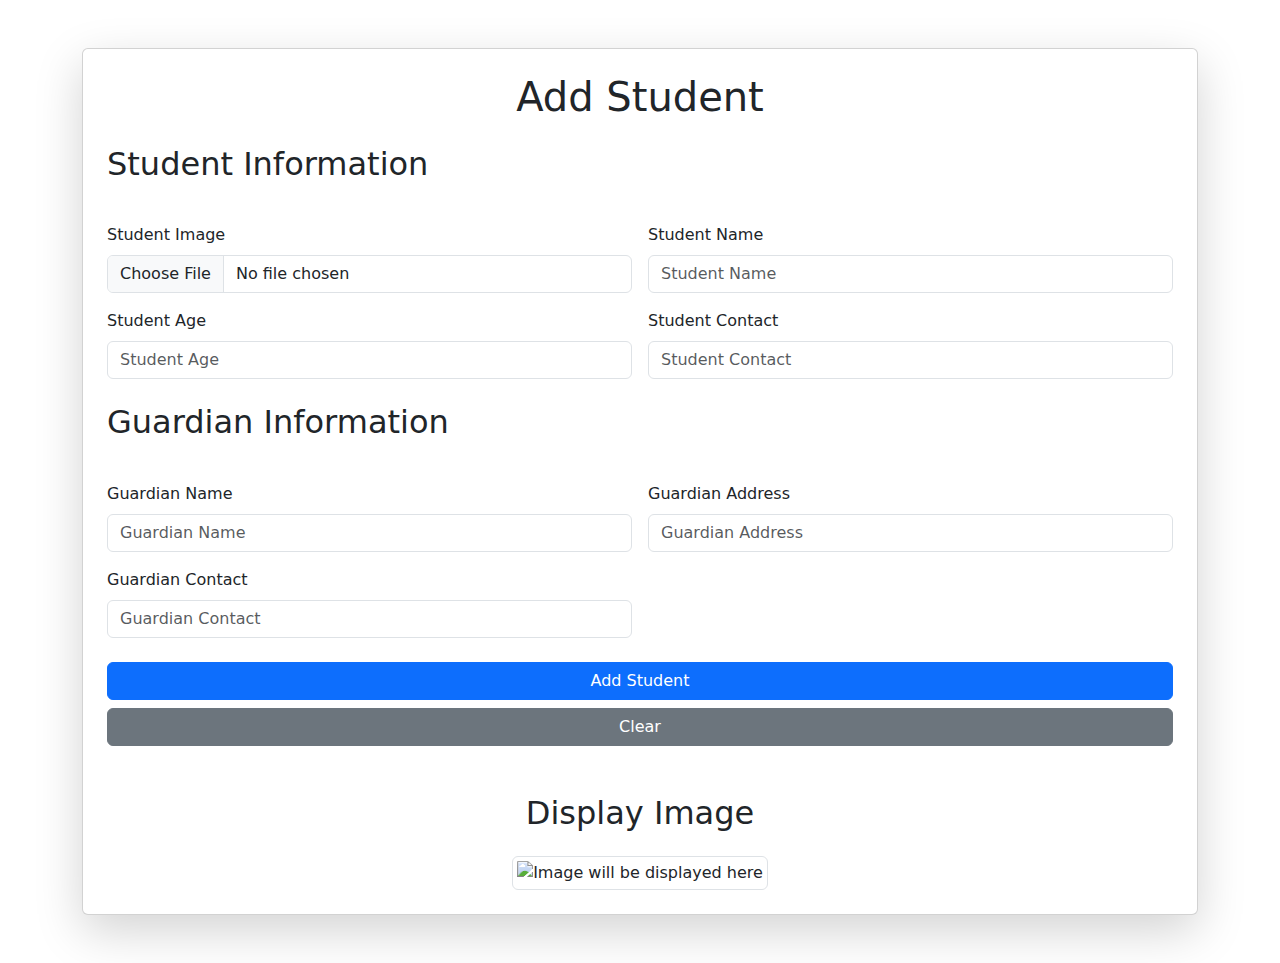
==== add-student.html @ ea2ae52a "first commit" ====
<!DOCTYPE html>
<html lang="en">
<head>
    <meta charset="UTF-8">
    <meta name="viewport" content="width=device-width, initial-scale=1.0">
    <title>Add/Update Student</title>
    <link href="https://cdn.jsdelivr.net/npm/bootstrap@5.3.0-alpha1/dist/css/bootstrap.min.css" rel="stylesheet">
    <link rel="stylesheet" href="css/add-student.css">
</head>
<body>
    <div class="container my-5">
        <div class="card p-4 shadow-lg">
            <h1 class="text-center mb-4" id="formTitle">Add Student</h1>
            <form id="studentForm" class="row g-3">
                <!-- Student Information -->
                <div class="col-12">
                    <h2 class="mb-4">Student Information</h2>
                </div>
                <div class="col-md-6">
                    <label for="fileInput" class="form-label">Student Image</label>
                    <input type="file" class="form-control" id="fileInput" accept="image/*" />
                </div>
                <div class="col-md-6">
                    <label for="txtStdName" class="form-label">Student Name</label>
                    <input type="text" class="form-control" id="txtStdName" placeholder="Student Name" required />
                </div>
                <div class="col-md-6">
                    <label for="txtStdAge" class="form-label">Student Age</label>
                    <input type="number" class="form-control" id="txtStdAge" placeholder="Student Age" required />
                </div>
                <div class="col-md-6">
                    <label for="txtStdContact" class="form-label">Student Contact</label>
                    <input type="tel" class="form-control" id="txtStdContact" placeholder="Student Contact" required />
                </div>
                <!-- Guardian Information -->
                <div class="col-12 mt-4">
                    <h2 class="mb-4">Guardian Information</h2>
                </div>
                <div class="col-md-6">
                    <label for="txtGuardianName" class="form-label">Guardian Name</label>
                    <input type="text" class="form-control" id="txtGuardianName" placeholder="Guardian Name" required />
                </div>
                <div class="col-md-6">
                    <label for="txtGuardianAddress" class="form-label">Guardian Address</label>
                    <input type="text" class="form-control" id="txtGuardianAddress" placeholder="Guardian Address" required />
                </div>
                <div class="col-md-6">
                    <label for="txtGuardianContact" class="form-label">Guardian Contact</label>
                    <input type="tel" class="form-control" id="txtGuardianContact" placeholder="Guardian Contact" required />
                </div>
                <div class="col-12 mt-4">
                    <button type="button" class="btn btn-primary w-100" id="submitButton" onclick="addStudentWithImage()">Add Student</button>
                    <button type="button" class="btn btn-secondary w-100 mt-2" onclick="clearForm()">Clear</button>
                </div>
            </form>

            <h2 class="text-center mt-5">Display Image</h2>
            <div class="text-center mt-3">
                <img id="imagePreview" class="img-fluid img-thumbnail" alt="Image will be displayed here" style="max-width: 500px;" />
            </div>
        </div>
    </div>

    <script src="add-student.js"></script>
</body>
</html>
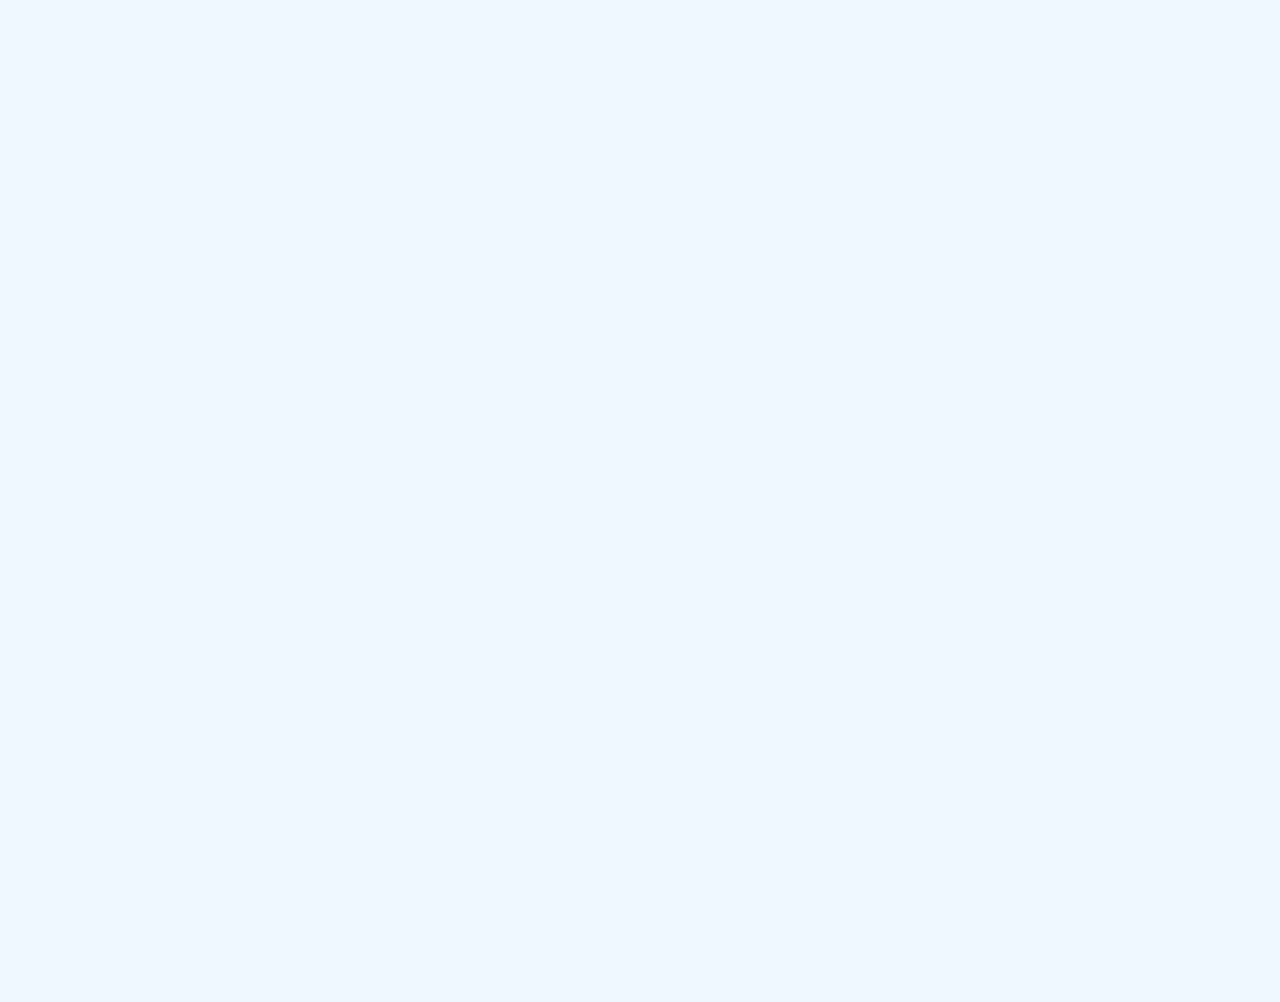
==== commit 55ff7ef0: "second commit" ====
--- a/add-student.html
+++ b/add-student.html
@@ -49,7 +49,7 @@
                     <input type="tel" class="form-control" id="txtGuardianContact" placeholder="Guardian Contact" required />
                 </div>
                 <div class="col-12 mt-4">
-                    <button type="button" class="btn btn-primary w-100" id="submitButton" onclick="addStudentWithImage()">Add Student</button>
+                    <button type="button" class="btn btn-primary w-100" id="submitButton" onclick="addStudentWithImage()">Add</button>
                     <button type="button" class="btn btn-secondary w-100 mt-2" onclick="clearForm()">Clear</button>
                 </div>
             </form>
@@ -61,6 +61,6 @@
         </div>
     </div>
 
-    <script src="add-student.js"></script>
+    <script src="js/add-student.js"></script>
 </body>
 </html>
--- a/css/add-student.css
+++ b/css/add-student.css
@@ -0,0 +1,156 @@
+@import url('https://fonts.googleapis.com/css2?family=Roboto:wght@700&display=swap');
+
+body {
+    background-color: #f0f8ff;
+    font-family: 'Arial', sans-serif;
+}
+
+.card {
+    background-color: #ffffff;
+    border: 1px solid #e0f7fa;
+    border-radius: 12px;
+    padding: 2rem;
+    box-shadow: 0 4px 8px rgba(0, 0, 0, 0.1);
+    transition: transform 0.3s ease, box-shadow 0.3s ease;
+    opacity: 0;
+    transform: translateY(20px);
+    animation: fadeInUp 0.6s forwards;
+}
+
+@keyframes fadeInUp {
+    to {
+        opacity: 1;
+        transform: translateY(0);
+    }
+}
+
+#formTitle {
+    color: #ff6f61;
+    font-family: 'Roboto', sans-serif;
+    font-size: 2.5rem;
+    text-align: center;
+    margin-bottom: 1.5rem;
+    font-weight: 700;
+    animation: fadeIn 1s ease-in-out;
+}
+
+@keyframes fadeIn {
+    from {
+        opacity: 0;
+        transform: translateY(-10px);
+    }
+    to {
+        opacity: 1;
+        transform: translateY(0);
+    }
+}
+
+h2 {
+    color: #007bff;
+    font-size: 1.5rem;
+    border-bottom: 2px solid #007bff;
+    padding-bottom: 8px;
+    margin-bottom: 1rem;
+    text-align: center;
+    font-weight: bold;
+}
+
+input.form-control {
+    border: 1px solid #b3e5fc;
+    border-radius: 8px;
+    padding: 10px;
+    background-color: #e6f7ff;
+    transition: border-color 0.3s ease, box-shadow 0.3s ease;
+}
+
+input.form-control:focus {
+    border-color: #007bff;
+    box-shadow: 0 0 5px rgba(0, 123, 255, 0.5);
+}
+
+.btn-primary {
+    background-color: #007bff;
+    color: white;
+    border: none;
+}
+
+.btn-primary:hover {
+    background-color: #0056b3;
+    transform: scale(1.05);
+}
+
+.btn-secondary {
+    background-color: #e3f2fd;
+    color: #007bff;
+    border: none;
+}
+
+.btn-secondary:hover {
+    background-color: #b3e5fc;
+    color: #0056b3;
+    transform: scale(1.05);
+}
+
+#imagePreview {
+    border-radius: 8px;
+    border: 2px solid #b3e5fc;
+    transition: transform 0.3s ease;
+}
+
+#imagePreview:hover {
+    transform: scale(1.03);
+}
+
+/* Responsive Styles */
+@media (max-width: 768px) {
+    .card {
+        padding: 1.5rem;
+    }
+
+    #formTitle {
+        font-size: 2rem;
+    }
+
+    h2 {
+        font-size: 1.25rem;
+    }
+
+    input.form-control {
+        padding: 8px;
+    }
+
+    .btn-primary, .btn-secondary {
+        font-size: 1rem;
+    }
+
+    #imagePreview {
+        max-width: 100%;
+    }
+}
+
+@media (max-width: 576px) {
+    .card {
+        padding: 1rem;
+    }
+
+    #formTitle {
+        font-size: 1.5rem;
+    }
+
+    h2 {
+        font-size: 1rem;
+    }
+
+    input.form-control {
+        padding: 6px;
+    }
+
+    .btn-primary, .btn-secondary {
+        font-size: 0.875rem;
+        padding: 8px;
+    }
+
+    #imagePreview {
+        max-width: 100%;
+    }
+}
